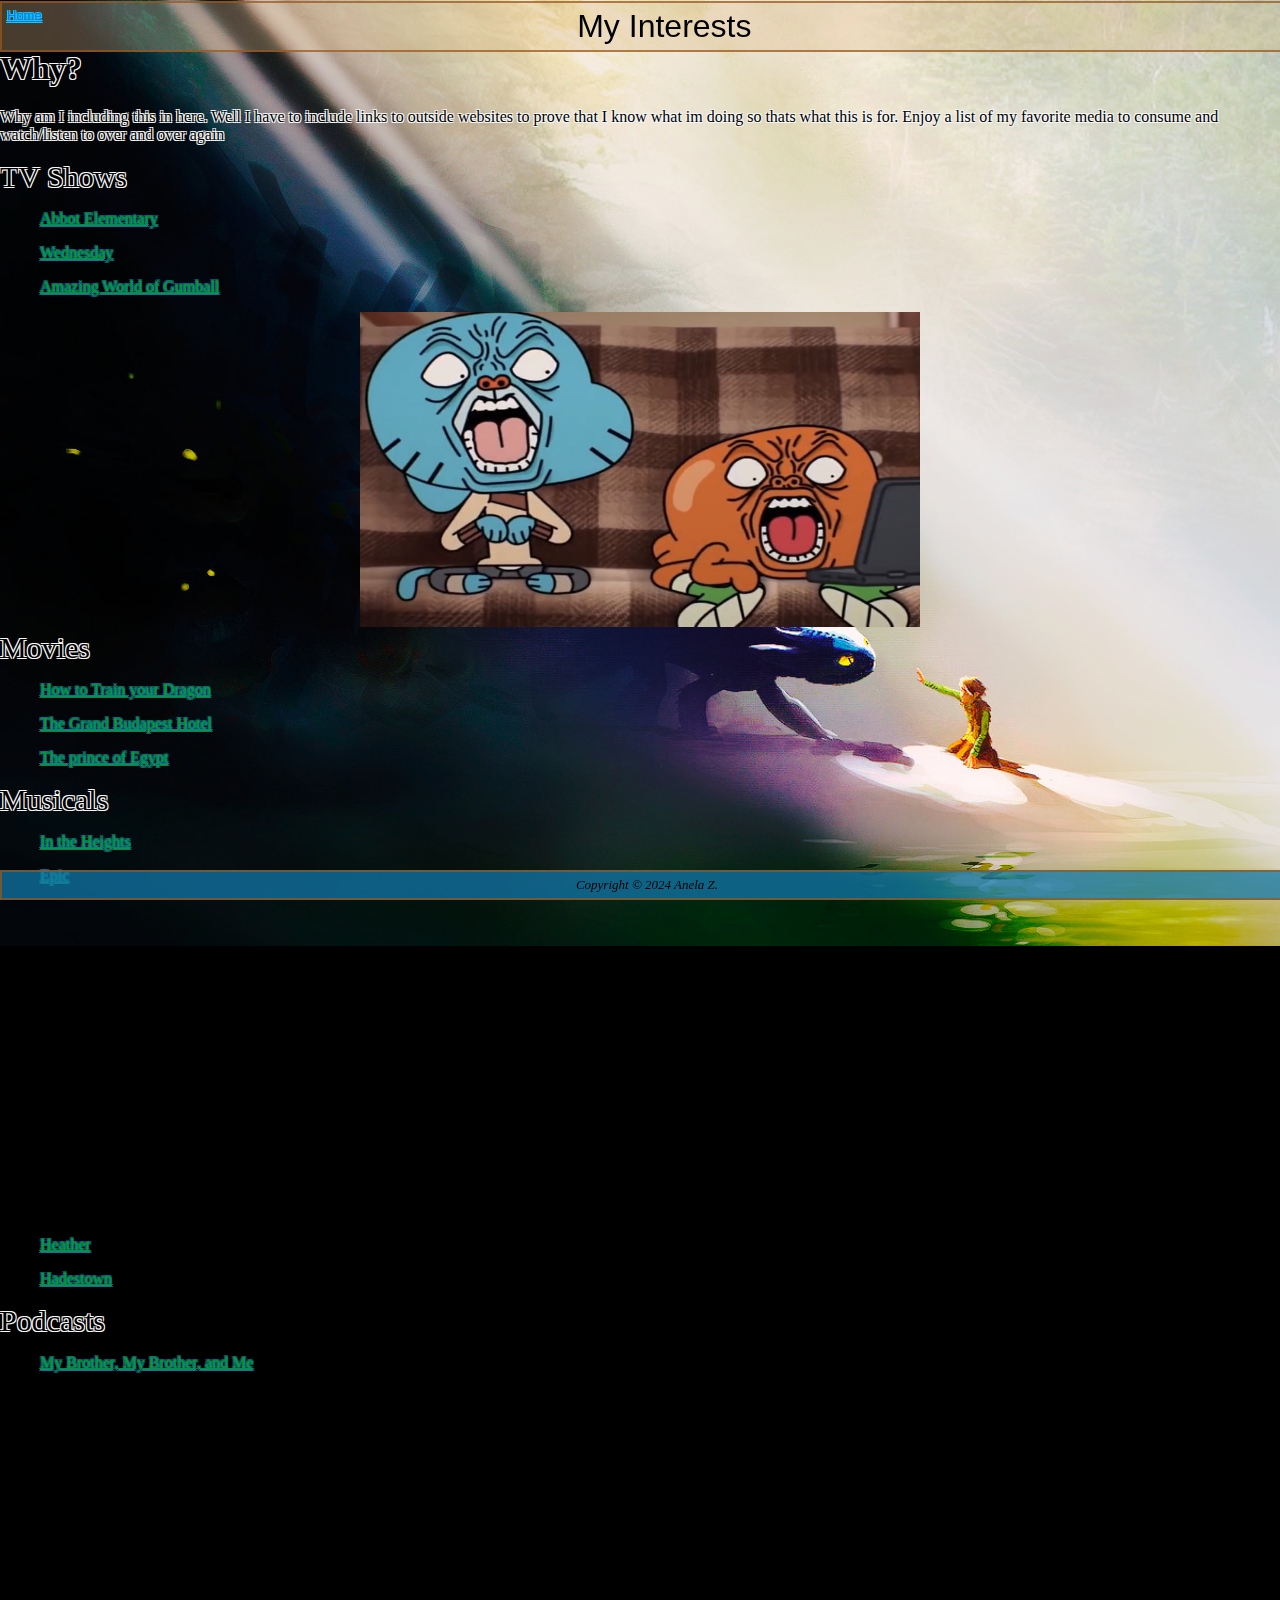
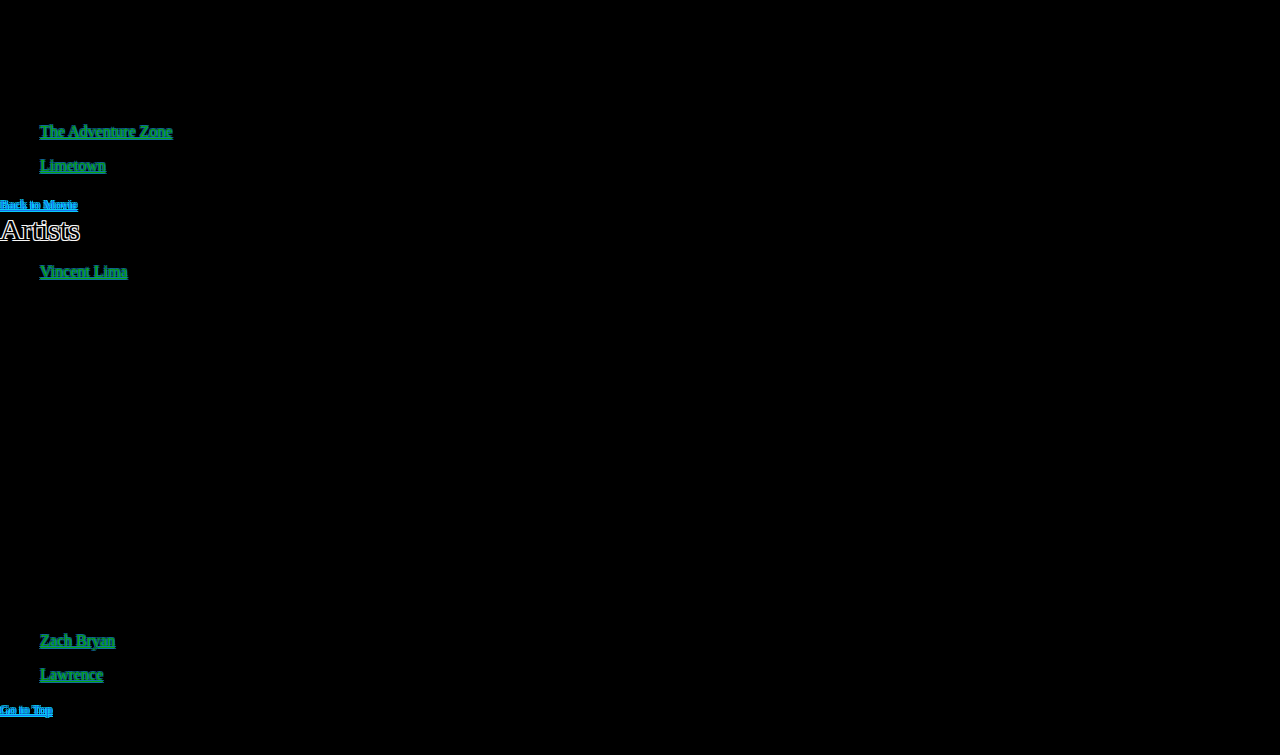
==== HTML/hobbies.html @ 3ccc820f "Add files via upload" ====
<!DOCTYPE html>
<html lang="en">
<head>
    <meta charset="UTF-8">
    <meta name="viewport" content="width=device-width, initial-scale=1.0">
    <title>Media</title>
    <link rel="stylesheet" href="../css/lastone.css">
    <link rel="stylesheet" href="../css/practic.css">
</head>
<body>
   
    <div class="new common header">
        <div class="nav left">
            <a class="nav" href="../index.html">Home</a>
        </div>
        <div class="center">My Interests</div>
    </div>
    <div class="common footer">Copyright &copy; 2024 Anela Z.</div>
    <h1 class="outlined-tex">Why?</h1>
    <p class="outlined-tex">Why am I including this in here. Well I have to include links to outside websites to prove that I know what im doing so thats what this is for. Enjoy a list of my favorite media to consume and watch/listen to over and over again </p>

<li class="big outlined-tex" >TV Shows</li>
<ul><a href="https://www.imdb.com/title/tt14218830/" target="_blank">Abbot Elementary</a></ul>
<ul><a href="https://www.imdb.com/title/tt13443470/" target="_blank">Wednesday</a></ul>
<ul><a href="https://www.imdb.com/title/tt1942683/" target="_blank">Amazing World of Gumball</a></ul>
<center><img height= "315" width="560" src="../assets/img/gumbal.jpg" alt="Amazing world of gumball"></center>

<li class="big outlined-tex" id="Movie">Movies</li>
<ul><a href="https://www.imdb.com/title/tt0892769/" target="_blank">How to Train your Dragon</a></ul>
<ul><a href="https://www.imdb.com/title/tt2278388/" target="_blank">The Grand Budapest Hotel </a></ul>
<center>
<div class='tableauPlaceholder' id='viz1713045286765' style='position: relative'><noscript><a href='#'><img alt='Wes Anderson ' src='https:&#47;&#47;public.tableau.com&#47;static&#47;images&#47;75&#47;75BP2CYDB&#47;1_rss.png' style='border: none' /></a></noscript><object class='tableauViz'  style='display:none;'><param name='host_url' value='https%3A%2F%2Fpublic.tableau.com%2F' /> <param name='embed_code_version' value='3' /> <param name='path' value='shared&#47;75BP2CYDB' /> <param name='toolbar' value='yes' /><param name='static_image' value='https:&#47;&#47;public.tableau.com&#47;static&#47;images&#47;75&#47;75BP2CYDB&#47;1.png' /> <param name='animate_transition' value='yes' /><param name='display_static_image' value='yes' /><param name='display_spinner' value='yes' /><param name='display_overlay' value='yes' /><param name='display_count' value='yes' /><param name='language' value='en-US' /></object></div>                <script type='text/javascript'>                    var divElement = document.getElementById('viz1713045286765');                    var vizElement = divElement.getElementsByTagName('object')[0];                    vizElement.style.width='1200px';vizElement.style.height='827px';                    var scriptElement = document.createElement('script');                    scriptElement.src = 'https://public.tableau.com/javascripts/api/viz_v1.js';                    vizElement.parentNode.insertBefore(scriptElement, vizElement);                </script>
</center>
<ul><a href="https://www.imdb.com/title/tt0120794/" target="_blank">The prince of Egypt</a></ul>

<li class="big outlined-tex">Musicals</li>
<ul><a href="https://www.youtube.com/watch?v=g0BVfBwVqFo&list=PLn0Zn1caShZWlW5JwG0ULhWjEa2hFN6m6&index=1" target="_blank">In the Heights</a></ul>
<ul><a href="https://www.youtube.com/watch?v=C5aJhZ305Vo" target="_blank">Epic</a></ul>
<center><iframe width="560" height="315" src="https://www.youtube.com/embed/b-wQQwMLK7Q?si=uVVL1WU0KD234R0c" title="YouTube video player" frameborder="0" allow="accelerometer; autoplay; clipboard-write; encrypted-media; gyroscope; picture-in-picture; web-share" referrerpolicy="strict-origin-when-cross-origin" allowfullscreen></iframe></center>
            
<ul><a href="https://www.youtube.com/watch?v=WJ86q-leDSU" target="_blank">Heather</a></ul>
<ul><a href="https://www.youtube.com/watch?v=8u1vfsNpVpA" target="_blank">Hadestown </a></ul>
<li class="big outlined-tex">Podcasts</li>
<ul><a href="https://www.youtube.com/watch?v=PpSX83XC7Ik" target="_blank">My Brother, My Brother, and Me</a></ul>
<center><iframe width="560" height="315" src="https://www.youtube.com/embed/FwY8qSEN_r4?si=BnjevKkJV8DRK5Lt" title="YouTube video player" frameborder="0" allow="accelerometer; autoplay; clipboard-write; encrypted-media; gyroscope; picture-in-picture; web-share" referrerpolicy="strict-origin-when-cross-origin" allowfullscreen></iframe></center>
<ul><a href="https://www.youtube.com/watch?v=ZZrK6bSYqEQ" target="_blank">The Adventure Zone</a></ul>
<ul Style="margin-bottom: 20px;"><a href="https://www.youtube.com/watch?v=YohqG9iCQpk" target="_blank">Limetown</a></ul>
<a class="nav" href="#Movie">Back to Movie</a>
<li class="big outlined-tex">Artists</li>
<ul><a href="https://www.youtube.com/watch?v=ERywBkTnrvI" target="_blank">Vincent Lima</a></ul>
<center><iframe width="560" height="315" src="https://www.youtube.com/embed/CBa7UYwIFYI?si=Ehyps6psBWOZ5nil" title="YouTube video player" frameborder="0" allow="accelerometer; autoplay; clipboard-write; encrypted-media; gyroscope; picture-in-picture; web-share" referrerpolicy="strict-origin-when-cross-origin" allowfullscreen></iframe></center>
<ul><a href="https://www.youtube.com/watch?v=iwm_hEv9k7g" target="_blank">Zach Bryan</a></ul>
<ul><a href="https://www.youtube.com/watch?v=Ct65mJmHQnw" target="_blank">Lawrence</a></ul>
<div class="go-to-top-container">
    <a class="nav" href="#">Go to Top</a>
</div>
<h6>   l </h6>
</body>

</html>
---- css/lastone.css ----
body{font-family: Georgia, 'Times New Roman', Times, serif;
    background-image: url(../assets/img/httyd.jfif); /*path to  image */
    background-color:black; /* General color for the rest of the background */
    background-size: cover; /* Entire background */
    background-repeat: no-repeat;
    background-attachment: fixed; /* Fixed position */
   
    background-position: center; /* Position the background image at the top center */
    height: 100vh; /* Height of the body 100% */
    margin: 0; /* Remove default margin */
    padding: 0; /* Remove default padding */
    
}
.outlined-tex {
    
    text-shadow: 
        -1px -1px 0 #f7f7f7,  
         1px -1px 0 #f7f7f7,
        -1px  1px 0 #f7f7f7,
         1px  1px 0 #f7f7f7; /* Create the outline effect */
}
.big{
    font-size: 30px;
}
.new{
    padding: 5px;
    top:1px;
}
   a
   {
     color:rgb(6, 161, 11);
     text-shadow: 
     -1px -1px 0 #1178abbd,  
      1px -1px 0 #1178abbd,
     -1px  1px 0 #1178abbd,
      1px  1px 0 #1178abbd; /*Outline effect */}
---- css/practic.css ----
.common{
    position: absolute;
    padding: 5px;
    border: 2PX solid #9a5719bd;
}
.header{
    width:100%;
    font-family: 'Franklin Gothic Medium', 'Arial Narrow', Arial, sans-serif;
    font-size: xx-large;
    text-align:center;
    position: fixed !important;
    background-color: rgba(222, 184, 135, 0.315);
    
}
.main-body{
    overflow-y:scroll ;
}
.top {
    position: fixed;
    bottom: 20px; /* Adjust as needed */
    right: 20px; /* Adjust as needed */
    z-index: 2; /* Ensure the "Go to Top" link is above other elements */
    background-color: #ccc;
    padding: 10px;
}

/* CSS for the footer */
.footer {
    width: 100%;
    font-size: small;
    font-style: italic;
    text-align: center;
    background-color: #1178abbd;
    position: fixed;
    bottom: 0px;
    z-index: 1; /* Ensure the footer is behind the "Go to Top" link */
}
.content{
    margin-bottom:20px
}
.nav{
    color:#1673F1;
    font-size: 13px;
    position: relative;
    
z-index: 1;
    text-shadow: 
    -1px -1px 0 #08cbf7,  
     1px -1px 0 #08cbf7,
    -1px  1px 0 #08cbf7,
     1px  1px 0 #08cbf7; /* Set multiple shadows to create the outline effect */
}
.fix{
    
    position: fixed !important;
}
.small{
    width:50%
}
.centered-list{
    width:75%;
    margin:auto;
    text-align: center;
    list-style-position:inside;
    border-color:4px aquamarine;


}
h1{
    margin-top: 50px;
}
.center {
    text-align: center;
    margin: 0 auto;
}
.left {
    float: left;
}
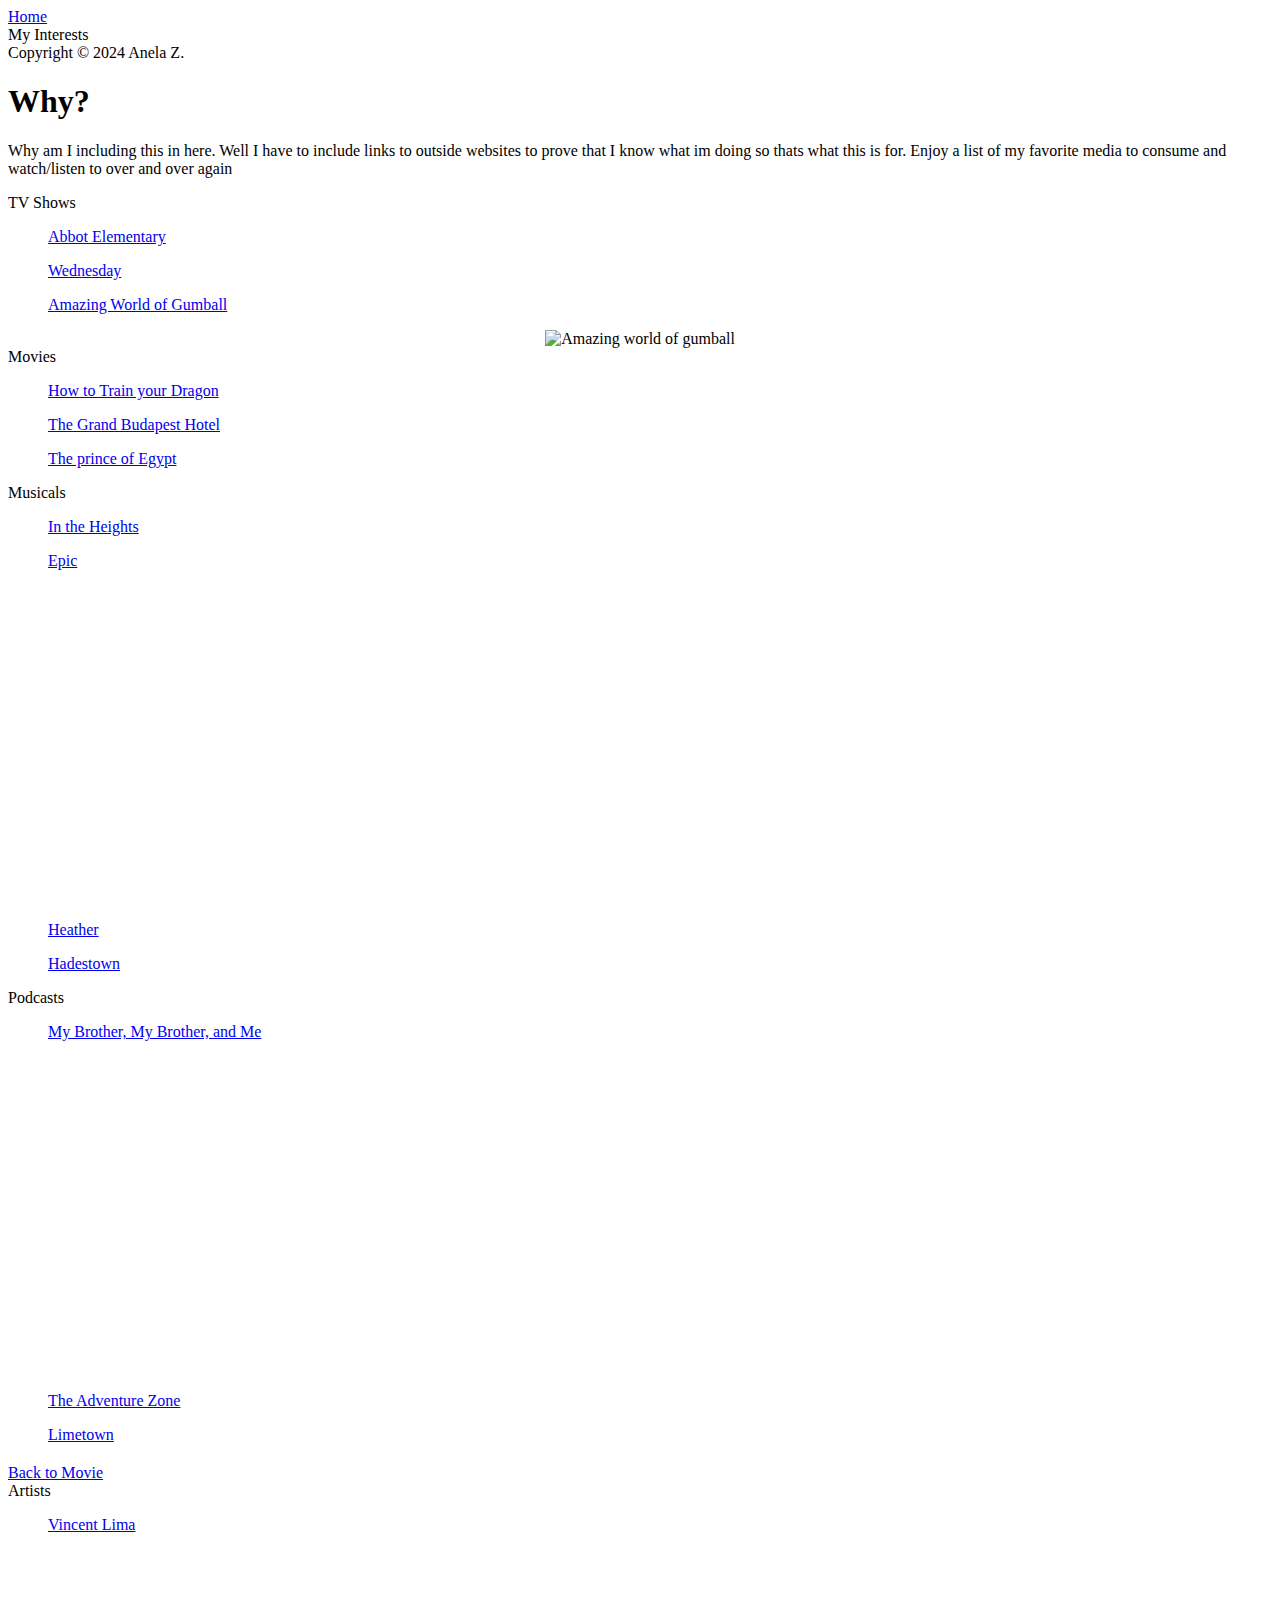
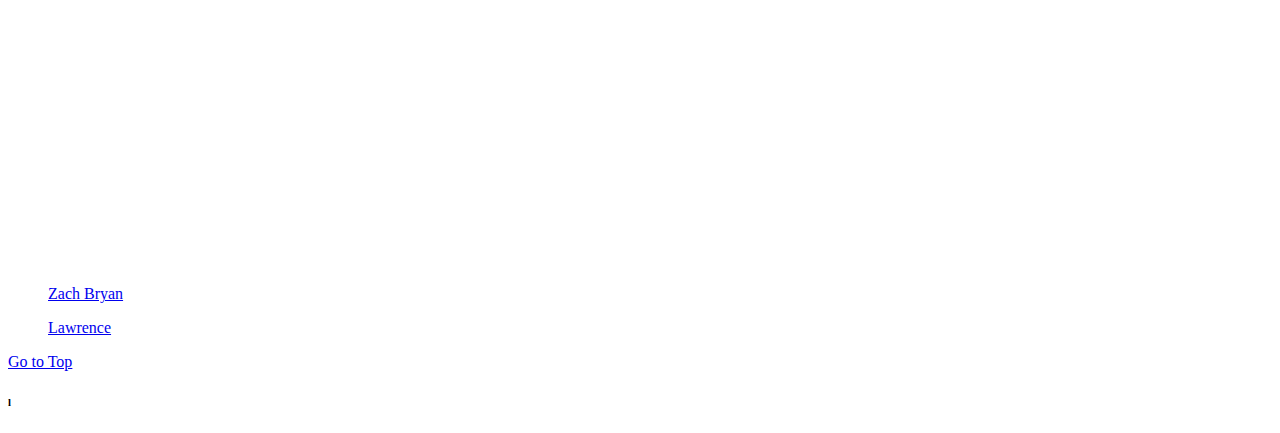
==== commit 93fe6022: "Add files via upload" ====
--- a/HTML/hobbies.html
+++ b/HTML/hobbies.html
@@ -4,14 +4,14 @@
     <meta charset="UTF-8">
     <meta name="viewport" content="width=device-width, initial-scale=1.0">
     <title>Media</title>
-    <link rel="stylesheet" href="../css/lastone.css">
-    <link rel="stylesheet" href="../css/practic.css">
+    <link rel="stylesheet" href="css/lastone.css">
+    <link rel="stylesheet" href="css/practic.css">
 </head>
 <body>
    
     <div class="new common header">
         <div class="nav left">
-            <a class="nav" href="../index.html">Home</a>
+            <a class="nav" href="index.html">Home</a>
         </div>
         <div class="center">My Interests</div>
     </div>
@@ -23,7 +23,7 @@
 <ul><a href="https://www.imdb.com/title/tt14218830/" target="_blank">Abbot Elementary</a></ul>
 <ul><a href="https://www.imdb.com/title/tt13443470/" target="_blank">Wednesday</a></ul>
 <ul><a href="https://www.imdb.com/title/tt1942683/" target="_blank">Amazing World of Gumball</a></ul>
-<center><img height= "315" width="560" src="../assets/img/gumbal.jpg" alt="Amazing world of gumball"></center>
+<center><img height= "315" width="560" src="assets/img/gumbal.jpg" alt="Amazing world of gumball"></center>
 
 <li class="big outlined-tex" id="Movie">Movies</li>
 <ul><a href="https://www.imdb.com/title/tt0892769/" target="_blank">How to Train your Dragon</a></ul>
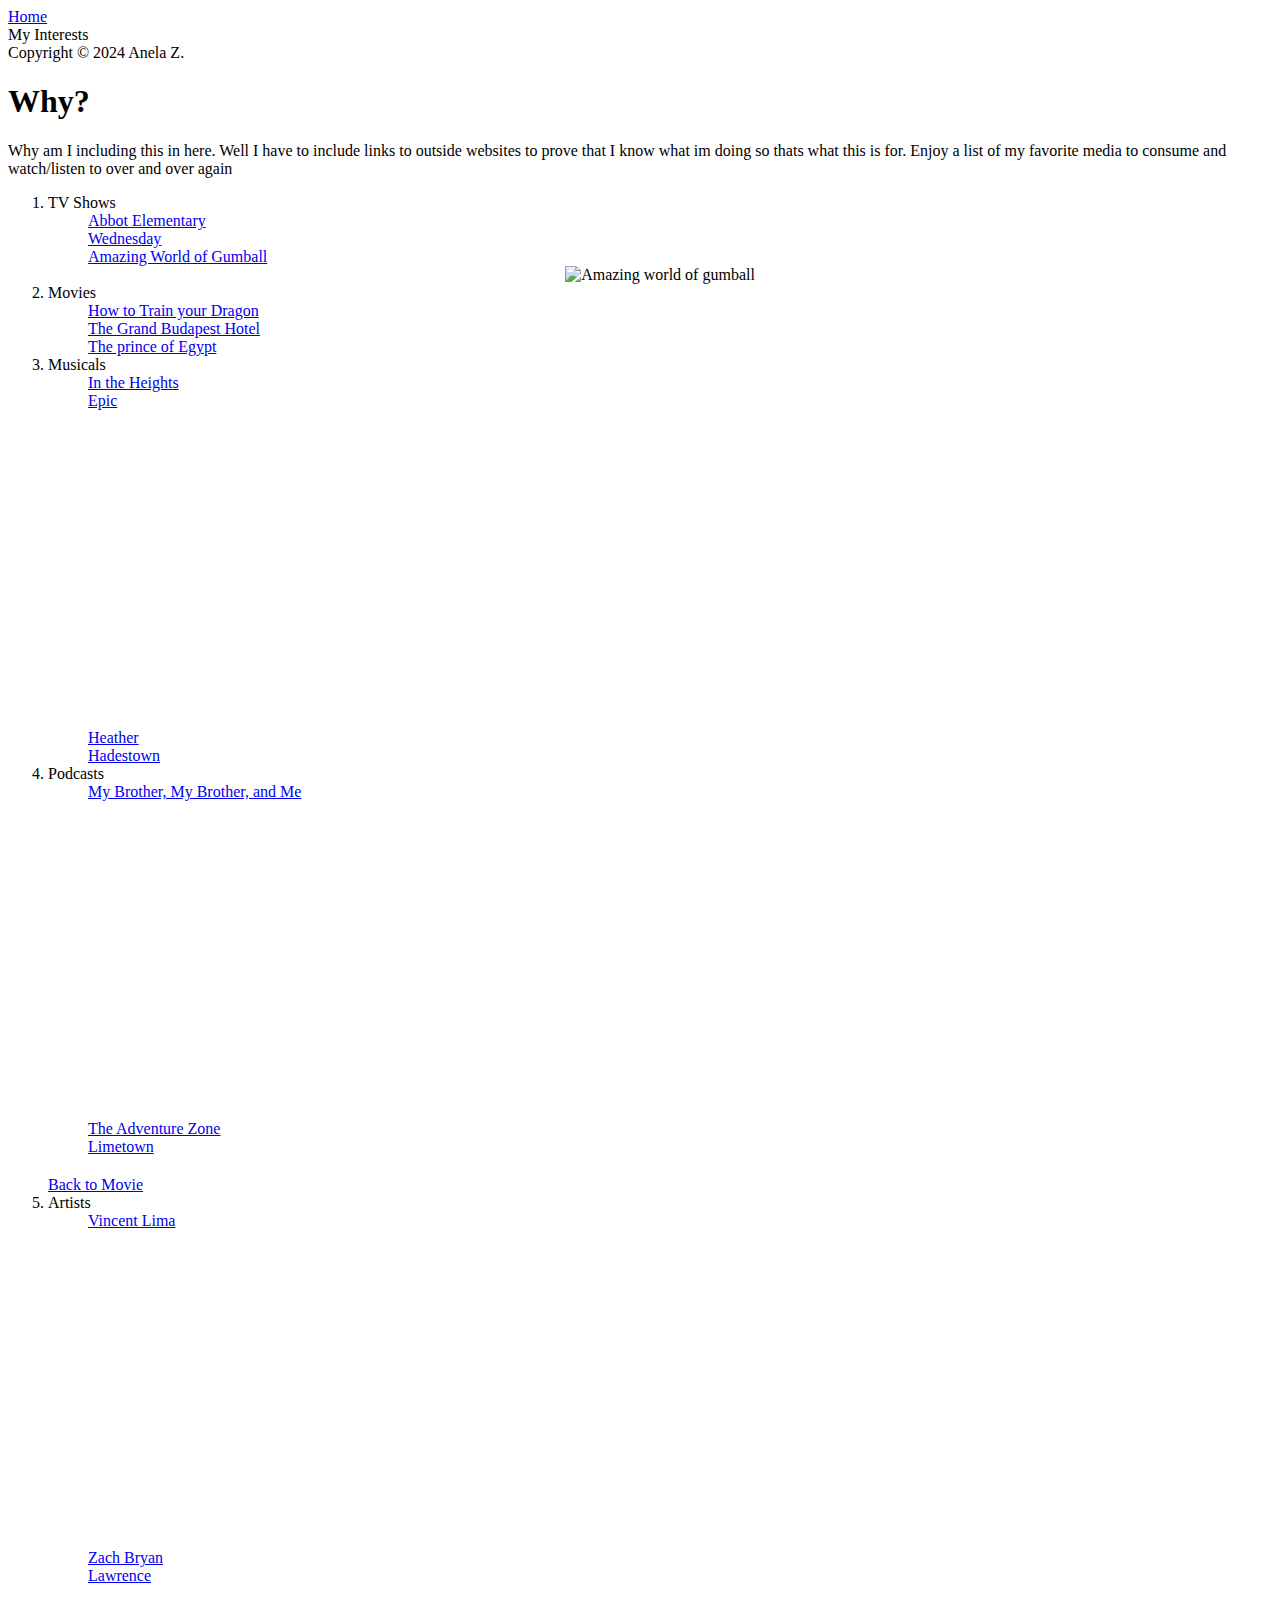
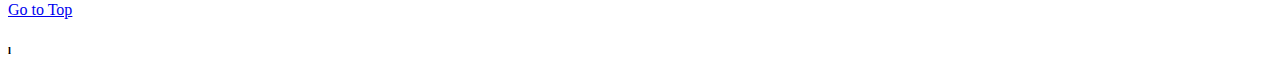
==== commit 111fcd27: "Add files via upload" ====
--- a/HTML/hobbies.html
+++ b/HTML/hobbies.html
@@ -18,12 +18,14 @@
     <div class="common footer">Copyright &copy; 2024 Anela Z.</div>
     <h1 class="outlined-tex">Why?</h1>
     <p class="outlined-tex">Why am I including this in here. Well I have to include links to outside websites to prove that I know what im doing so thats what this is for. Enjoy a list of my favorite media to consume and watch/listen to over and over again </p>
-
+<ol>
 <li class="big outlined-tex" >TV Shows</li>
 <ul><a href="https://www.imdb.com/title/tt14218830/" target="_blank">Abbot Elementary</a></ul>
 <ul><a href="https://www.imdb.com/title/tt13443470/" target="_blank">Wednesday</a></ul>
 <ul><a href="https://www.imdb.com/title/tt1942683/" target="_blank">Amazing World of Gumball</a></ul>
+
 <center><img height= "315" width="560" src="assets/img/gumbal.jpg" alt="Amazing world of gumball"></center>
+
 
 <li class="big outlined-tex" id="Movie">Movies</li>
 <ul><a href="https://www.imdb.com/title/tt0892769/" target="_blank">How to Train your Dragon</a></ul>
@@ -32,6 +34,7 @@
 <div class='tableauPlaceholder' id='viz1713045286765' style='position: relative'><noscript><a href='#'><img alt='Wes Anderson ' src='https:&#47;&#47;public.tableau.com&#47;static&#47;images&#47;75&#47;75BP2CYDB&#47;1_rss.png' style='border: none' /></a></noscript><object class='tableauViz'  style='display:none;'><param name='host_url' value='https%3A%2F%2Fpublic.tableau.com%2F' /> <param name='embed_code_version' value='3' /> <param name='path' value='shared&#47;75BP2CYDB' /> <param name='toolbar' value='yes' /><param name='static_image' value='https:&#47;&#47;public.tableau.com&#47;static&#47;images&#47;75&#47;75BP2CYDB&#47;1.png' /> <param name='animate_transition' value='yes' /><param name='display_static_image' value='yes' /><param name='display_spinner' value='yes' /><param name='display_overlay' value='yes' /><param name='display_count' value='yes' /><param name='language' value='en-US' /></object></div>                <script type='text/javascript'>                    var divElement = document.getElementById('viz1713045286765');                    var vizElement = divElement.getElementsByTagName('object')[0];                    vizElement.style.width='1200px';vizElement.style.height='827px';                    var scriptElement = document.createElement('script');                    scriptElement.src = 'https://public.tableau.com/javascripts/api/viz_v1.js';                    vizElement.parentNode.insertBefore(scriptElement, vizElement);                </script>
 </center>
 <ul><a href="https://www.imdb.com/title/tt0120794/" target="_blank">The prince of Egypt</a></ul>
+
 
 <li class="big outlined-tex">Musicals</li>
 <ul><a href="https://www.youtube.com/watch?v=g0BVfBwVqFo&list=PLn0Zn1caShZWlW5JwG0ULhWjEa2hFN6m6&index=1" target="_blank">In the Heights</a></ul>
@@ -51,6 +54,7 @@
 <center><iframe width="560" height="315" src="https://www.youtube.com/embed/CBa7UYwIFYI?si=Ehyps6psBWOZ5nil" title="YouTube video player" frameborder="0" allow="accelerometer; autoplay; clipboard-write; encrypted-media; gyroscope; picture-in-picture; web-share" referrerpolicy="strict-origin-when-cross-origin" allowfullscreen></iframe></center>
 <ul><a href="https://www.youtube.com/watch?v=iwm_hEv9k7g" target="_blank">Zach Bryan</a></ul>
 <ul><a href="https://www.youtube.com/watch?v=Ct65mJmHQnw" target="_blank">Lawrence</a></ul>
+</ol>
 <div class="go-to-top-container">
     <a class="nav" href="#">Go to Top</a>
 </div>
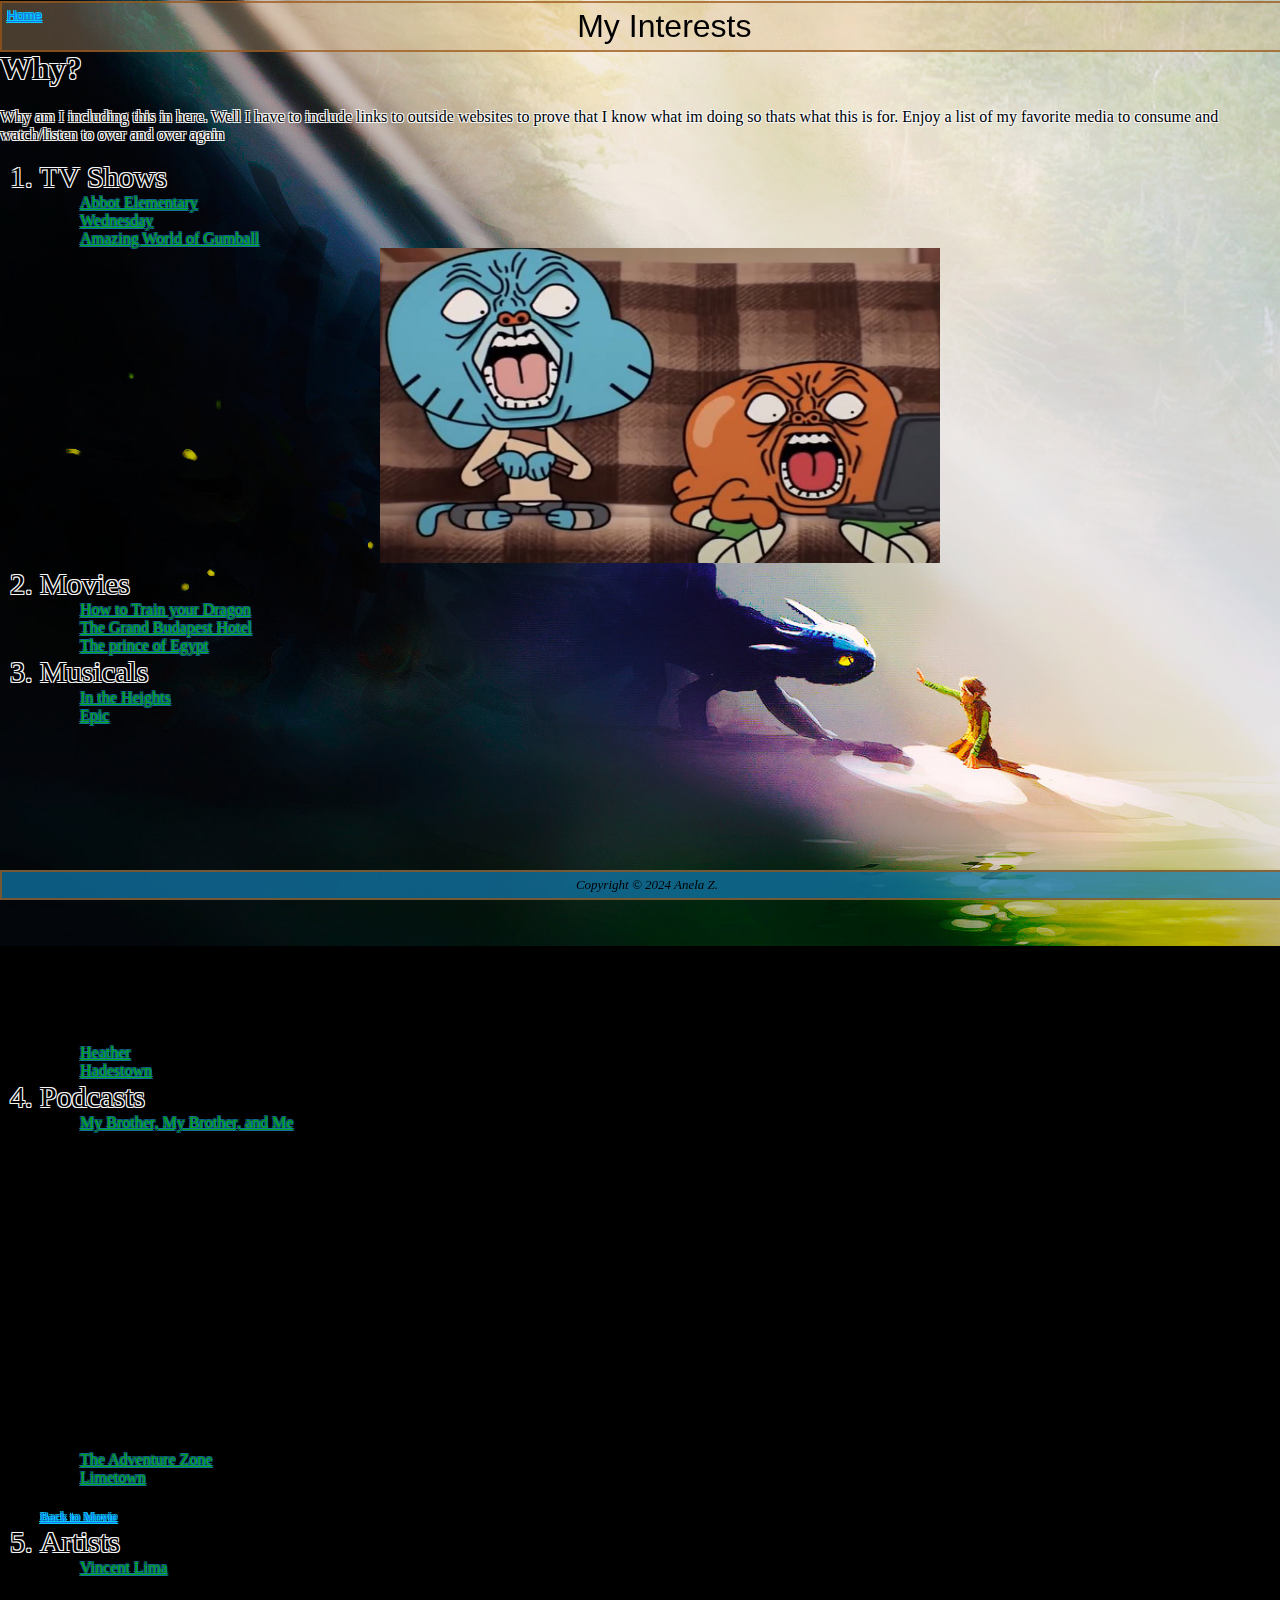
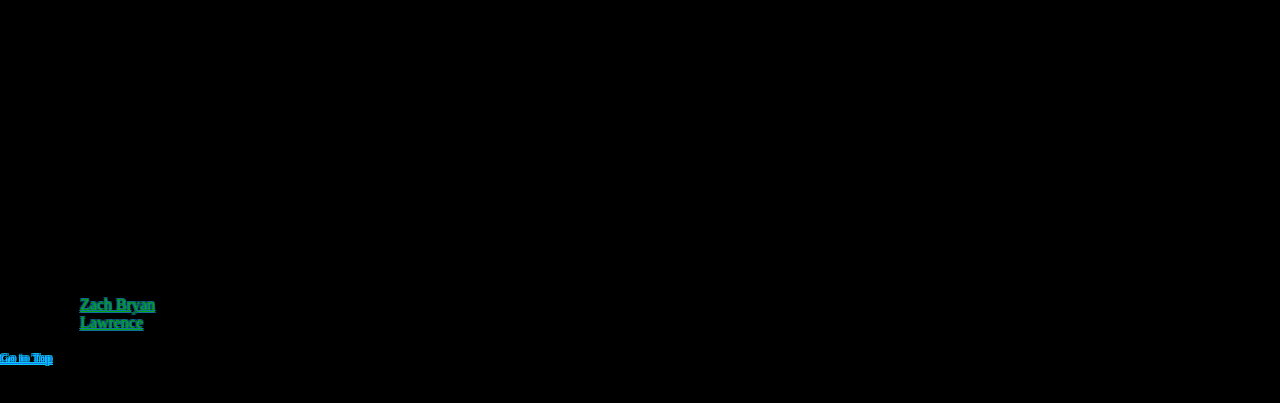
==== commit 8e7c7a74: "Add files via upload" ====
--- a/HTML/hobbies.html
+++ b/HTML/hobbies.html
@@ -4,8 +4,8 @@
     <meta charset="UTF-8">
     <meta name="viewport" content="width=device-width, initial-scale=1.0">
     <title>Media</title>
-    <link rel="stylesheet" href="css/lastone.css">
-    <link rel="stylesheet" href="css/practic.css">
+    <link rel="stylesheet" href="../css/lastone.css">
+    <link rel="stylesheet" href="../css/practic.css">
 </head>
 <body>
    
@@ -24,7 +24,7 @@
 <ul><a href="https://www.imdb.com/title/tt13443470/" target="_blank">Wednesday</a></ul>
 <ul><a href="https://www.imdb.com/title/tt1942683/" target="_blank">Amazing World of Gumball</a></ul>
 
-<center><img height= "315" width="560" src="assets/img/gumbal.jpg" alt="Amazing world of gumball"></center>
+<center><img height= "315" width="560" src="../assets/img/gumbal.jpg" alt="Amazing world of gumball"></center>
 
 
 <li class="big outlined-tex" id="Movie">Movies</li>
--- a/css/lastone.css
+++ b/css/lastone.css
@@ -0,0 +1,38 @@
+body{font-family: Georgia, 'Times New Roman', Times, serif;
+    background-image: url(../assets/img/httyd.jfif); /*path to  image */
+    background-color:black; /* General color for the rest of the background */
+    background-size: cover; /* Entire background */
+    background-repeat: no-repeat;
+    background-attachment: fixed; /* Fixed position */
+   
+    background-position: center; /* Position the background image at the top center */
+    height: 100vh; /* Height of the body 100% */
+    margin: 0; /* Remove default margin */
+    padding: 0; /* Remove default padding */
+    
+}
+.outlined-tex {
+    
+    text-shadow: 
+        -1px -1px 0 #f7f7f7,  
+         1px -1px 0 #f7f7f7,
+        -1px  1px 0 #f7f7f7,
+         1px  1px 0 #f7f7f7; /* Create the outline effect */
+}
+.big{
+    font-size: 30px;
+}
+.new{
+    padding: 5px;
+    top:1px;
+}
+   a
+   {
+     color:rgb(6, 161, 11);
+     text-shadow: 
+     -1px -1px 0 #1178abbd,  
+      1px -1px 0 #1178abbd,
+     -1px  1px 0 #1178abbd,
+      1px  1px 0 #1178abbd; /*Outline effect */}
+   
+  --- a/css/practic.css
+++ b/css/practic.css
@@ -0,0 +1,78 @@
+.common{
+    position: absolute;
+    padding: 5px;
+    border: 2PX solid #9a5719bd;
+}
+.header{
+    width:100%;
+    font-family: 'Franklin Gothic Medium', 'Arial Narrow', Arial, sans-serif;
+    font-size: xx-large;
+    text-align:center;
+    position: fixed !important;
+    background-color: rgba(222, 184, 135, 0.315);
+    
+}
+.main-body{
+    overflow-y:scroll ;
+}
+.top {
+    position: fixed;
+    bottom: 20px; /* Adjust as needed */
+    right: 20px; /* Adjust as needed */
+    z-index: 2; /* Ensure the "Go to Top" link is above other elements */
+    background-color: #ccc;
+    padding: 10px;
+}
+
+/* CSS for the footer */
+.footer {
+    width: 100%;
+    font-size: small;
+    font-style: italic;
+    text-align: center;
+    background-color: #1178abbd;
+    position: fixed;
+    bottom: 0px;
+    z-index: 1; /* Ensure the footer is behind the "Go to Top" link */
+}
+.content{
+    margin-bottom:20px
+}
+.nav{
+    color:#1673F1;
+    font-size: 13px;
+    position: relative;
+    
+z-index: 1;
+    text-shadow: 
+    -1px -1px 0 #08cbf7,  
+     1px -1px 0 #08cbf7,
+    -1px  1px 0 #08cbf7,
+     1px  1px 0 #08cbf7; /* Set multiple shadows to create the outline effect */
+}
+.fix{
+    
+    position: fixed !important;
+}
+.small{
+    width:50%
+}
+.centered-list{
+    width:75%;
+    margin:auto;
+    text-align: center;
+    list-style-position:inside;
+    border-color:4px aquamarine;
+
+
+}
+h1{
+    margin-top: 50px;
+}
+.center {
+    text-align: center;
+    margin: 0 auto;
+}
+.left {
+    float: left;
+}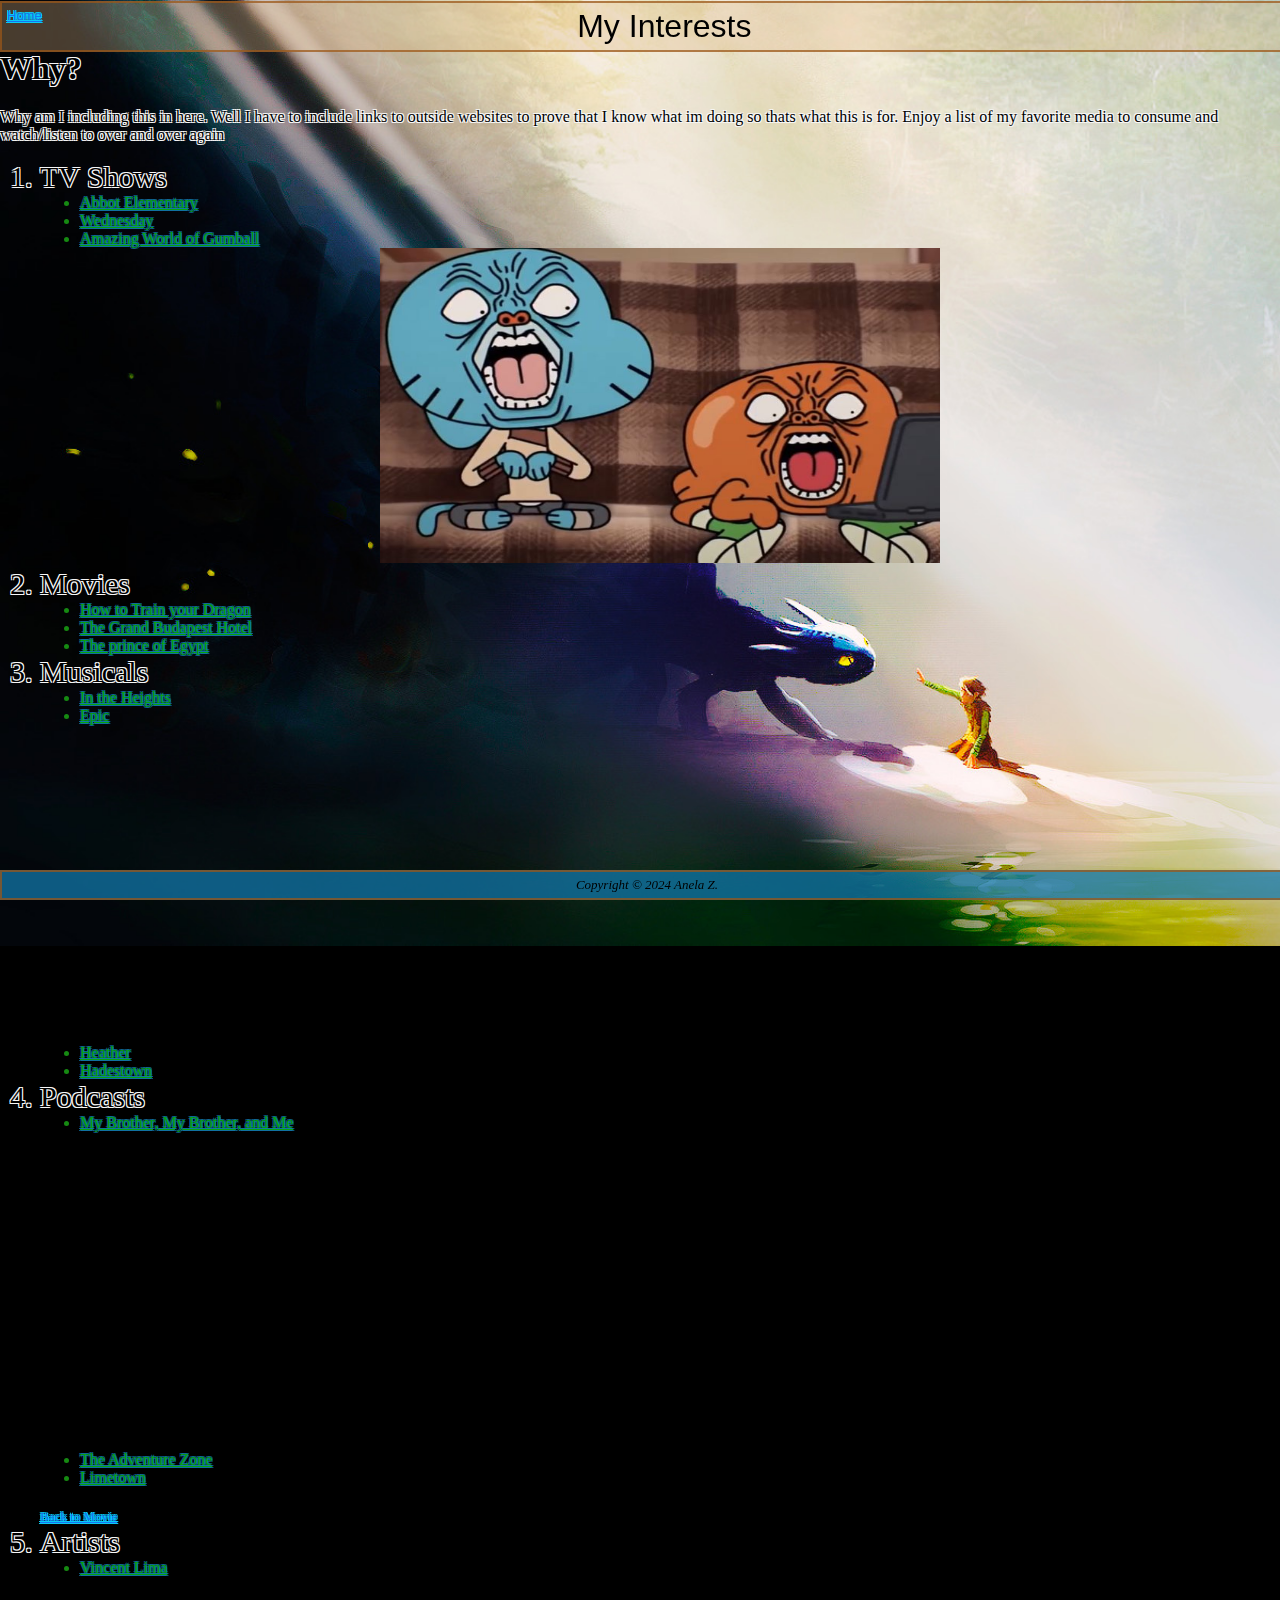
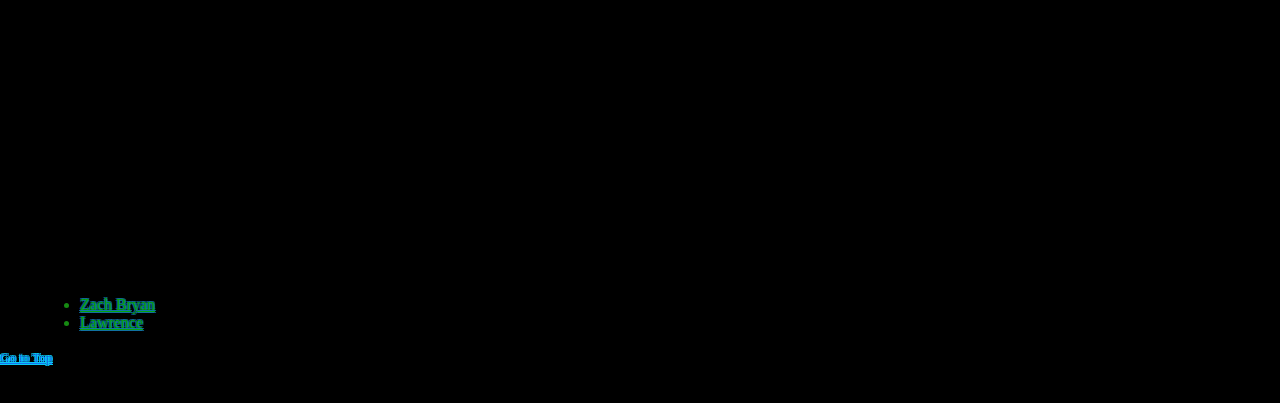
==== commit 210acc6b: "Add files via upload" ====
--- a/HTML/hobbies.html
+++ b/HTML/hobbies.html
@@ -11,7 +11,7 @@
    
     <div class="new common header">
         <div class="nav left">
-            <a class="nav" href="index.html">Home</a>
+            <a class="nav" href="../index.html">Home</a>
         </div>
         <div class="center">My Interests</div>
     </div>
@@ -20,40 +20,51 @@
     <p class="outlined-tex">Why am I including this in here. Well I have to include links to outside websites to prove that I know what im doing so thats what this is for. Enjoy a list of my favorite media to consume and watch/listen to over and over again </p>
 <ol>
 <li class="big outlined-tex" >TV Shows</li>
-<ul><a href="https://www.imdb.com/title/tt14218830/" target="_blank">Abbot Elementary</a></ul>
-<ul><a href="https://www.imdb.com/title/tt13443470/" target="_blank">Wednesday</a></ul>
-<ul><a href="https://www.imdb.com/title/tt1942683/" target="_blank">Amazing World of Gumball</a></ul>
+<ul class="custom-list">
+    <li><a href="https://www.imdb.com/title/tt14218830/" target="_blank">Abbot Elementary</a></li>
+    <li><a href="https://www.imdb.com/title/tt13443470/" target="_blank">Wednesday</a></li>
+    <li><a href="https://www.imdb.com/title/tt1942683/" target="_blank">Amazing World of Gumball</a></li>
+</ul>
 
 <center><img height= "315" width="560" src="../assets/img/gumbal.jpg" alt="Amazing world of gumball"></center>
 
 
 <li class="big outlined-tex" id="Movie">Movies</li>
-<ul><a href="https://www.imdb.com/title/tt0892769/" target="_blank">How to Train your Dragon</a></ul>
-<ul><a href="https://www.imdb.com/title/tt2278388/" target="_blank">The Grand Budapest Hotel </a></ul>
-<center>
-<div class='tableauPlaceholder' id='viz1713045286765' style='position: relative'><noscript><a href='#'><img alt='Wes Anderson ' src='https:&#47;&#47;public.tableau.com&#47;static&#47;images&#47;75&#47;75BP2CYDB&#47;1_rss.png' style='border: none' /></a></noscript><object class='tableauViz'  style='display:none;'><param name='host_url' value='https%3A%2F%2Fpublic.tableau.com%2F' /> <param name='embed_code_version' value='3' /> <param name='path' value='shared&#47;75BP2CYDB' /> <param name='toolbar' value='yes' /><param name='static_image' value='https:&#47;&#47;public.tableau.com&#47;static&#47;images&#47;75&#47;75BP2CYDB&#47;1.png' /> <param name='animate_transition' value='yes' /><param name='display_static_image' value='yes' /><param name='display_spinner' value='yes' /><param name='display_overlay' value='yes' /><param name='display_count' value='yes' /><param name='language' value='en-US' /></object></div>                <script type='text/javascript'>                    var divElement = document.getElementById('viz1713045286765');                    var vizElement = divElement.getElementsByTagName('object')[0];                    vizElement.style.width='1200px';vizElement.style.height='827px';                    var scriptElement = document.createElement('script');                    scriptElement.src = 'https://public.tableau.com/javascripts/api/viz_v1.js';                    vizElement.parentNode.insertBefore(scriptElement, vizElement);                </script>
-</center>
-<ul><a href="https://www.imdb.com/title/tt0120794/" target="_blank">The prince of Egypt</a></ul>
+    <ul class="custom-list">
+        <li><a href="https://www.imdb.com/title/tt0892769/" target="_blank">How to Train your Dragon</a></li>
+        <li><a href="https://www.imdb.com/title/tt2278388/" target="_blank">The Grand Budapest Hotel </a></li>
+            <center>
+            <div class='tableauPlaceholder' id='viz1713045286765' style='position: relative'><noscript><a href='#'><img alt='Wes Anderson ' src='https:&#47;&#47;public.tableau.com&#47;static&#47;images&#47;75&#47;75BP2CYDB&#47;1_rss.png' style='border: none' /></a></noscript><object class='tableauViz'  style='display:none;'><param name='host_url' value='https%3A%2F%2Fpublic.tableau.com%2F' /> <param name='embed_code_version' value='3' /> <param name='path' value='shared&#47;75BP2CYDB' /> <param name='toolbar' value='yes' /><param name='static_image' value='https:&#47;&#47;public.tableau.com&#47;static&#47;images&#47;75&#47;75BP2CYDB&#47;1.png' /> <param name='animate_transition' value='yes' /><param name='display_static_image' value='yes' /><param name='display_spinner' value='yes' /><param name='display_overlay' value='yes' /><param name='display_count' value='yes' /><param name='language' value='en-US' /></object></div>                <script type='text/javascript'>                    var divElement = document.getElementById('viz1713045286765');                    var vizElement = divElement.getElementsByTagName('object')[0];                    vizElement.style.width='1200px';vizElement.style.height='827px';                    var scriptElement = document.createElement('script');                    scriptElement.src = 'https://public.tableau.com/javascripts/api/viz_v1.js';                    vizElement.parentNode.insertBefore(scriptElement, vizElement);                </script>
+            </center>
+        <li><a href="https://www.imdb.com/title/tt0120794/" target="_blank">The prince of Egypt</a></li>
+    </ul>
 
 
 <li class="big outlined-tex">Musicals</li>
-<ul><a href="https://www.youtube.com/watch?v=g0BVfBwVqFo&list=PLn0Zn1caShZWlW5JwG0ULhWjEa2hFN6m6&index=1" target="_blank">In the Heights</a></ul>
-<ul><a href="https://www.youtube.com/watch?v=C5aJhZ305Vo" target="_blank">Epic</a></ul>
-<center><iframe width="560" height="315" src="https://www.youtube.com/embed/b-wQQwMLK7Q?si=uVVL1WU0KD234R0c" title="YouTube video player" frameborder="0" allow="accelerometer; autoplay; clipboard-write; encrypted-media; gyroscope; picture-in-picture; web-share" referrerpolicy="strict-origin-when-cross-origin" allowfullscreen></iframe></center>
-            
-<ul><a href="https://www.youtube.com/watch?v=WJ86q-leDSU" target="_blank">Heather</a></ul>
-<ul><a href="https://www.youtube.com/watch?v=8u1vfsNpVpA" target="_blank">Hadestown </a></ul>
+    <ul class="custom-list">
+        <li><a href="https://www.youtube.com/watch?v=g0BVfBwVqFo&list=PLn0Zn1caShZWlW5JwG0ULhWjEa2hFN6m6&index=1" target="_blank">In the Heights</a></li>
+        <li><a href="https://www.youtube.com/watch?v=C5aJhZ305Vo" target="_blank">Epic</a></li>
+        <center><iframe width="560" height="315" src="https://www.youtube.com/embed/b-wQQwMLK7Q?si=uVVL1WU0KD234R0c" title="YouTube video player" frameborder="0" allow="accelerometer; autoplay; clipboard-write; encrypted-media; gyroscope; picture-in-picture; web-share" referrerpolicy="strict-origin-when-cross-origin" allowfullscreen></iframe></center>           
+        <li><a href="https://www.youtube.com/watch?v=WJ86q-leDSU" target="_blank">Heather</a></li>
+        <li><a href="https://www.youtube.com/watch?v=8u1vfsNpVpA" target="_blank">Hadestown </a></li>
+    </ul>
+
 <li class="big outlined-tex">Podcasts</li>
-<ul><a href="https://www.youtube.com/watch?v=PpSX83XC7Ik" target="_blank">My Brother, My Brother, and Me</a></ul>
+    <ul class="custom-list">
+        <li><a href="https://www.youtube.com/watch?v=PpSX83XC7Ik" target="_blank">My Brother, My Brother, and Me</a></li>
 <center><iframe width="560" height="315" src="https://www.youtube.com/embed/FwY8qSEN_r4?si=BnjevKkJV8DRK5Lt" title="YouTube video player" frameborder="0" allow="accelerometer; autoplay; clipboard-write; encrypted-media; gyroscope; picture-in-picture; web-share" referrerpolicy="strict-origin-when-cross-origin" allowfullscreen></iframe></center>
-<ul><a href="https://www.youtube.com/watch?v=ZZrK6bSYqEQ" target="_blank">The Adventure Zone</a></ul>
-<ul Style="margin-bottom: 20px;"><a href="https://www.youtube.com/watch?v=YohqG9iCQpk" target="_blank">Limetown</a></ul>
+        <li><a href="https://www.youtube.com/watch?v=ZZrK6bSYqEQ" target="_blank">The Adventure Zone</a></li>
+        <li Style="margin-bottom: 20px;"><a href="https://www.youtube.com/watch?v=YohqG9iCQpk" target="_blank">Limetown</a></li>
+    </ul>
 <a class="nav" href="#Movie">Back to Movie</a>
+
 <li class="big outlined-tex">Artists</li>
-<ul><a href="https://www.youtube.com/watch?v=ERywBkTnrvI" target="_blank">Vincent Lima</a></ul>
-<center><iframe width="560" height="315" src="https://www.youtube.com/embed/CBa7UYwIFYI?si=Ehyps6psBWOZ5nil" title="YouTube video player" frameborder="0" allow="accelerometer; autoplay; clipboard-write; encrypted-media; gyroscope; picture-in-picture; web-share" referrerpolicy="strict-origin-when-cross-origin" allowfullscreen></iframe></center>
-<ul><a href="https://www.youtube.com/watch?v=iwm_hEv9k7g" target="_blank">Zach Bryan</a></ul>
-<ul><a href="https://www.youtube.com/watch?v=Ct65mJmHQnw" target="_blank">Lawrence</a></ul>
+     <ul class="custom-list">
+        <li><a href="https://www.youtube.com/watch?v=ERywBkTnrvI" target="_blank">Vincent Lima</a></li>
+            <center><iframe width="560" height="315" src="https://www.youtube.com/embed/CBa7UYwIFYI?si=Ehyps6psBWOZ5nil" title="YouTube video player" frameborder="0" allow="accelerometer; autoplay; clipboard-write; encrypted-media; gyroscope; picture-in-picture; web-share" referrerpolicy="strict-origin-when-cross-origin" allowfullscreen></iframe></center>
+        <li><a href="https://www.youtube.com/watch?v=iwm_hEv9k7g" target="_blank">Zach Bryan</a></li>
+        <li><a href="https://www.youtube.com/watch?v=Ct65mJmHQnw" target="_blank">Lawrence</a></li>
+    </ul>
 </ol>
 <div class="go-to-top-container">
     <a class="nav" href="#">Go to Top</a>
--- a/css/lastone.css
+++ b/css/lastone.css
@@ -35,4 +35,6 @@
      -1px  1px 0 #1178abbd,
       1px  1px 0 #1178abbd; /*Outline effect */}
    
-  +      .custom-list {
+        list-style-type: disc; /* Change bullet style to filled circles */
+        color: rgb(22, 138, 18);}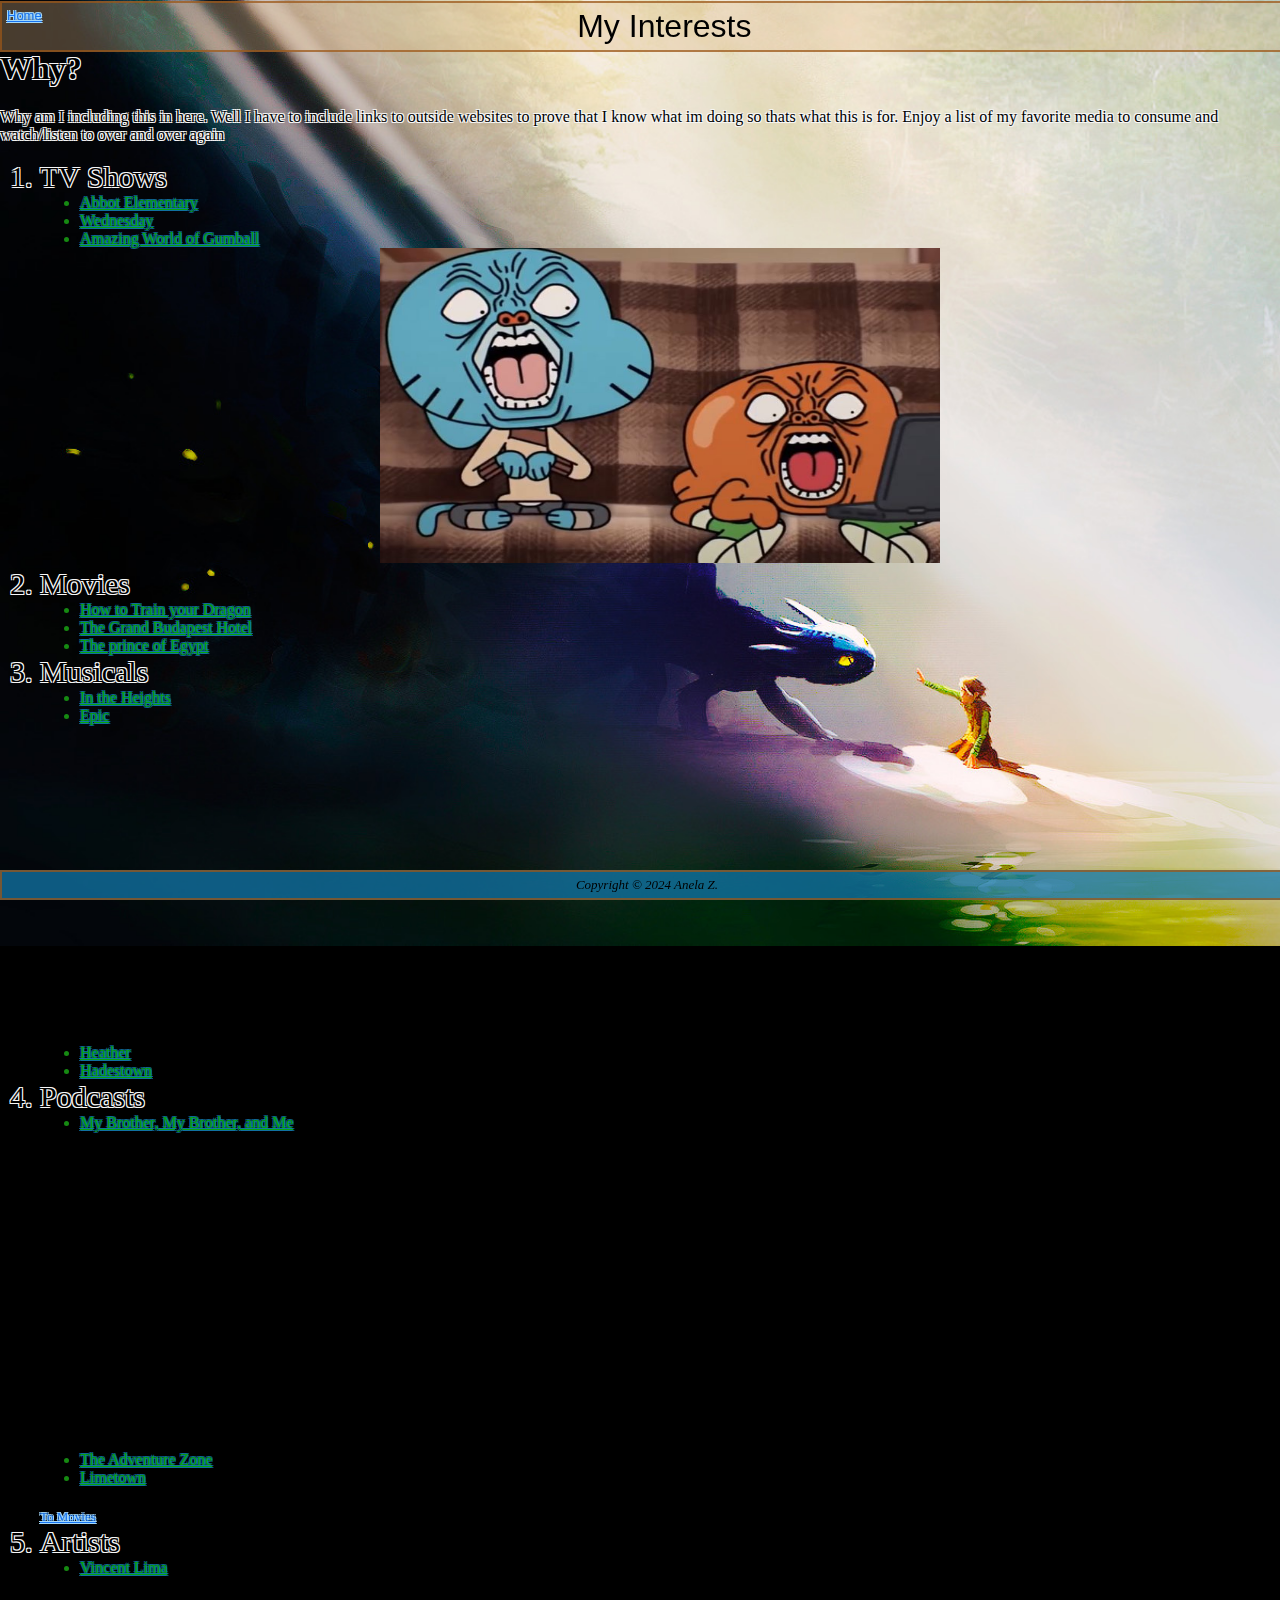
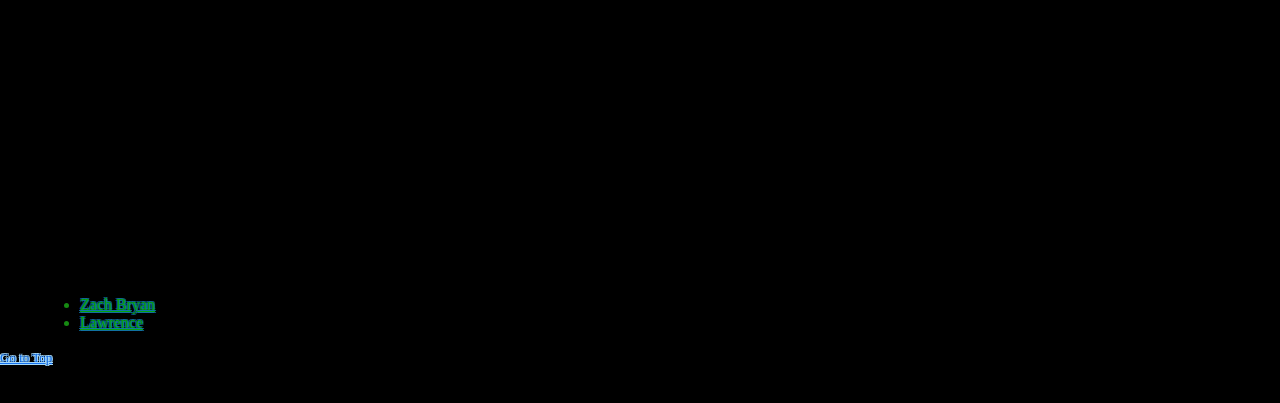
==== commit 95a5b749: "Add files via upload" ====
--- a/HTML/hobbies.html
+++ b/HTML/hobbies.html
@@ -56,7 +56,7 @@
         <li><a href="https://www.youtube.com/watch?v=ZZrK6bSYqEQ" target="_blank">The Adventure Zone</a></li>
         <li Style="margin-bottom: 20px;"><a href="https://www.youtube.com/watch?v=YohqG9iCQpk" target="_blank">Limetown</a></li>
     </ul>
-<a class="nav" href="#Movie">Back to Movie</a>
+<a class="nav" href="#Movie">To Movies</a>
 
 <li class="big outlined-tex">Artists</li>
      <ul class="custom-list">
--- a/css/practic.css
+++ b/css/practic.css
@@ -45,10 +45,10 @@
     
 z-index: 1;
     text-shadow: 
-    -1px -1px 0 #08cbf7,  
-     1px -1px 0 #08cbf7,
-    -1px  1px 0 #08cbf7,
-     1px  1px 0 #08cbf7; /* Set multiple shadows to create the outline effect */
+    -1px -1px 0 #a3d8fb,  
+     1px -1px 0 #a3d8fb,
+    -1px  1px 0 #a3d8fb,
+     1px  1px 0 #a3d8fb; /* Set multiple shadows to create the outline effect */
 }
 .fix{
     
